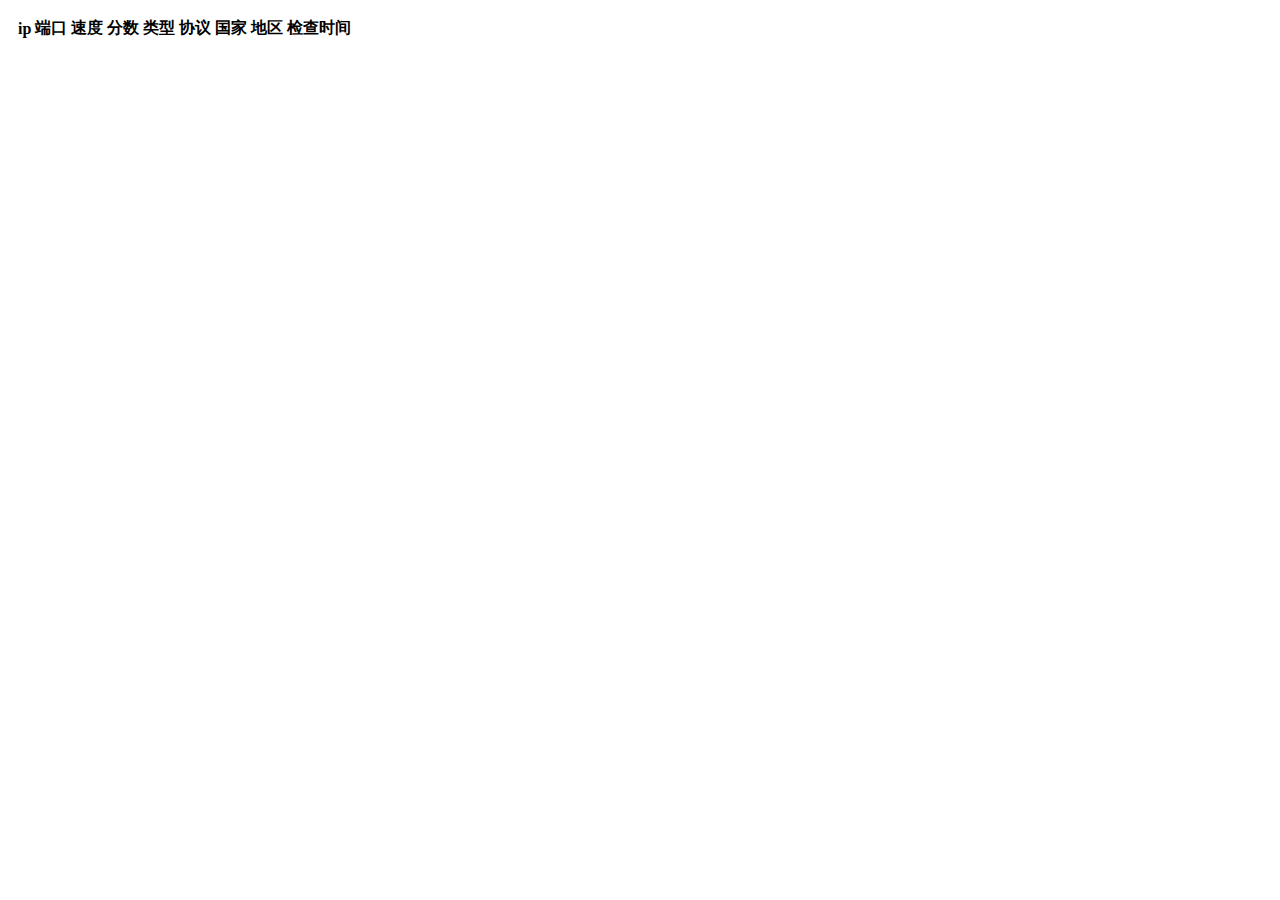
==== api/templates/index.html @ 2b035726 "结构" ====
﻿<!DOCTYPE html>

<html lang="en" xmlns="http://www.w3.org/1999/xhtml">
<head>
    <meta charset="utf-8"/>
    <script src="/static/jquery/dist/jquery.min.js"></script>
    <script src="/static/datatables/media/js/jquery.dataTables.js"></script>
    <link href="/static/datatables/media/css/jquery.dataTables.min.css" rel="stylesheet"/>
    <script src="/static/bootstrap/dist/js/bootstrap.min.js"></script>
    <link href="/static/bootstrap/dist/css/bootstrap.min.css" rel="stylesheet"/>
    <link href="/static/bootstrap/dist/css/bootstrap-theme.min.css" rel="stylesheet"/>
    <script src="/static/lkWeb.js"></script>
    <title></title>

    <script type="text/javascript">
        $(function () {
            InitDataTable()
        })

        function InitDataTable() {
            var dataUrl = '/get_pagedata';
            var columns = [
                {"mData": "ip", 'name': 'ip', "sClass": "text-center", 'bSortable': true},
                {'mData': 'port', 'name': 'port', 'sClass': 'text-center', 'bSortable': true},
                {'mData': 'speed', 'name': 'speed', 'sClass': 'text-center', 'bSortable': true},
                {'mData': 'score', 'name': 'score', 'sClass': 'text-center', 'bSortable': true},
                {'mData': 'type', 'name': 'type', 'sClass': 'text-center', 'bSortable': true},
                {'mData': 'protocol', 'name': 'protocol', 'sClass': 'text-center', 'bSortable': true},
                {'mData': 'country', 'name': 'country', 'sClass': 'text-center', 'bSortable': true},
                {'mData': 'area', 'name': 'area', 'sClass': 'text-center', 'bSortable': true},
                {'mData': 'checkdatetime', 'name': 'checkdatetime', 'sClass': 'text-center', 'bSortable': true},
            ];
            lkTable = lkWeb.LoadTable("lkTable", columns, dataUrl)
        }
    </script>

    <style>
        body {
            margin: 15px;
        }
    </style>
</head>
<body>
<div class="container">
    <table class="table table-striped table-hover" id="lkTable">
        <thead>
        <tr>
            <th>ip</th>
            <th>端口</th>
            <th>速度</th>
            <th>分数</th>
            <th>类型</th>
            <th>协议</th>
            <th>国家</th>
            <th>地区</th>
            <th>检查时间</th>
        </tr>
        </thead>
        <tbody></tbody>
    </table>
</div>
</body>
</html>
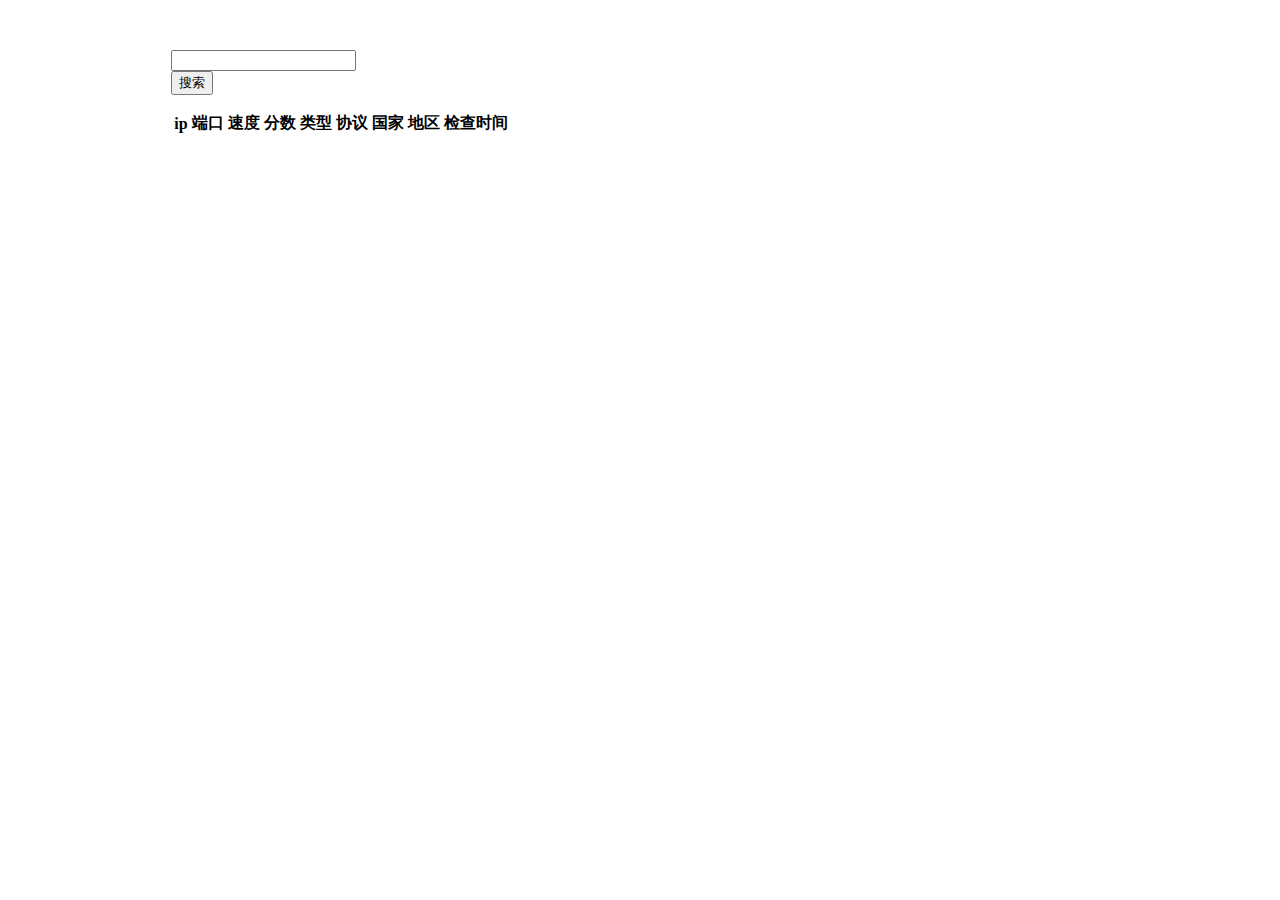
==== commit a7119242: "整体调整" ====
--- a/api/templates/index.html
+++ b/api/templates/index.html
@@ -1,34 +1,40 @@
 ﻿<!DOCTYPE html>
 
 <html lang="en" xmlns="http://www.w3.org/1999/xhtml">
+
 <head>
-    <meta charset="utf-8"/>
+    <meta charset="utf-8" />
     <script src="/static/jquery/dist/jquery.min.js"></script>
     <script src="/static/datatables/media/js/jquery.dataTables.js"></script>
-    <link href="/static/datatables/media/css/jquery.dataTables.min.css" rel="stylesheet"/>
+    <link href="/static/datatables/media/css/jquery.dataTables.min.css" rel="stylesheet" />
     <script src="/static/bootstrap/dist/js/bootstrap.min.js"></script>
-    <link href="/static/bootstrap/dist/css/bootstrap.min.css" rel="stylesheet"/>
-    <link href="/static/bootstrap/dist/css/bootstrap-theme.min.css" rel="stylesheet"/>
+    <link href="/static/bootstrap/dist/css/bootstrap.min.css" rel="stylesheet" />
+    <link href="/static/bootstrap/dist/css/bootstrap-theme.min.css" rel="stylesheet" />
     <script src="/static/lkWeb.js"></script>
-    <title></title>
+    <title>ProxyPool</title>
 
     <script type="text/javascript">
+        let lkTable;
         $(function () {
             InitDataTable()
         })
 
+        function search() {
+            lkWeb.Search($("#search").val(), lkTable)
+        }
+
         function InitDataTable() {
             var dataUrl = '/get_pagedata';
             var columns = [
-                {"mData": "ip", 'name': 'ip', "sClass": "text-center", 'bSortable': true},
-                {'mData': 'port', 'name': 'port', 'sClass': 'text-center', 'bSortable': true},
-                {'mData': 'speed', 'name': 'speed', 'sClass': 'text-center', 'bSortable': true},
-                {'mData': 'score', 'name': 'score', 'sClass': 'text-center', 'bSortable': true},
-                {'mData': 'type', 'name': 'type', 'sClass': 'text-center', 'bSortable': true},
-                {'mData': 'protocol', 'name': 'protocol', 'sClass': 'text-center', 'bSortable': true},
-                {'mData': 'country', 'name': 'country', 'sClass': 'text-center', 'bSortable': true},
-                {'mData': 'area', 'name': 'area', 'sClass': 'text-center', 'bSortable': true},
-                {'mData': 'checkdatetime', 'name': 'checkdatetime', 'sClass': 'text-center', 'bSortable': true},
+                { "mData": "ip", 'name': 'ip', "sClass": "text-center", 'bSortable': true },
+                { 'mData': 'port', 'name': 'port', 'sClass': 'text-center', 'bSortable': true },
+                { 'mData': 'speed', 'name': 'speed', 'sClass': 'text-center', 'bSortable': true },
+                { 'mData': 'score', 'name': 'score', 'sClass': 'text-center', 'bSortable': true },
+                { 'mData': 'type', 'name': 'type', 'sClass': 'text-center', 'bSortable': true },
+                { 'mData': 'protocol', 'name': 'protocol', 'sClass': 'text-center', 'bSortable': true },
+                { 'mData': 'country', 'name': 'country', 'sClass': 'text-center', 'bSortable': true },
+                { 'mData': 'area', 'name': 'area', 'sClass': 'text-center', 'bSortable': true },
+                { 'mData': 'checkdatetime', 'name': 'checkdatetime', 'sClass': 'text-center', 'bSortable': true },
             ];
             lkTable = lkWeb.LoadTable("lkTable", columns, dataUrl)
         }
@@ -40,24 +46,37 @@
         }
     </style>
 </head>
+
 <body>
-<div class="container">
-    <table class="table table-striped table-hover" id="lkTable">
-        <thead>
-        <tr>
-            <th>ip</th>
-            <th>端口</th>
-            <th>速度</th>
-            <th>分数</th>
-            <th>类型</th>
-            <th>协议</th>
-            <th>国家</th>
-            <th>地区</th>
-            <th>检查时间</th>
-        </tr>
-        </thead>
-        <tbody></tbody>
-    </table>
-</div>
+    <div style="width: 75%;margin: 50px auto 15px auto;">
+        <div role="form" class="form-inline">
+            <div class="form-group">
+                <input type="text" class="form-control" id="search">
+            </div>
+            <div class="form-group">
+                <button type="button" class="btn btn-primary" onclick="search()">搜索</button>
+            </div>
+        </div>
+    </div>
+    <div style="width: 75%;margin: 0 auto;">
+        <table class="table table-striped table-hover" id="lkTable">
+            <thead>
+                <tr>
+                    <th>ip</th>
+                    <th>端口</th>
+                    <th>速度</th>
+                    <th>分数</th>
+                    <th>类型</th>
+                    <th>协议</th>
+                    <th>国家</th>
+                    <th>地区</th>
+                    <th>检查时间</th>
+                </tr>
+            </thead>
+            <tbody></tbody>
+        </table>
+    </div>
+
 </body>
+
 </html>